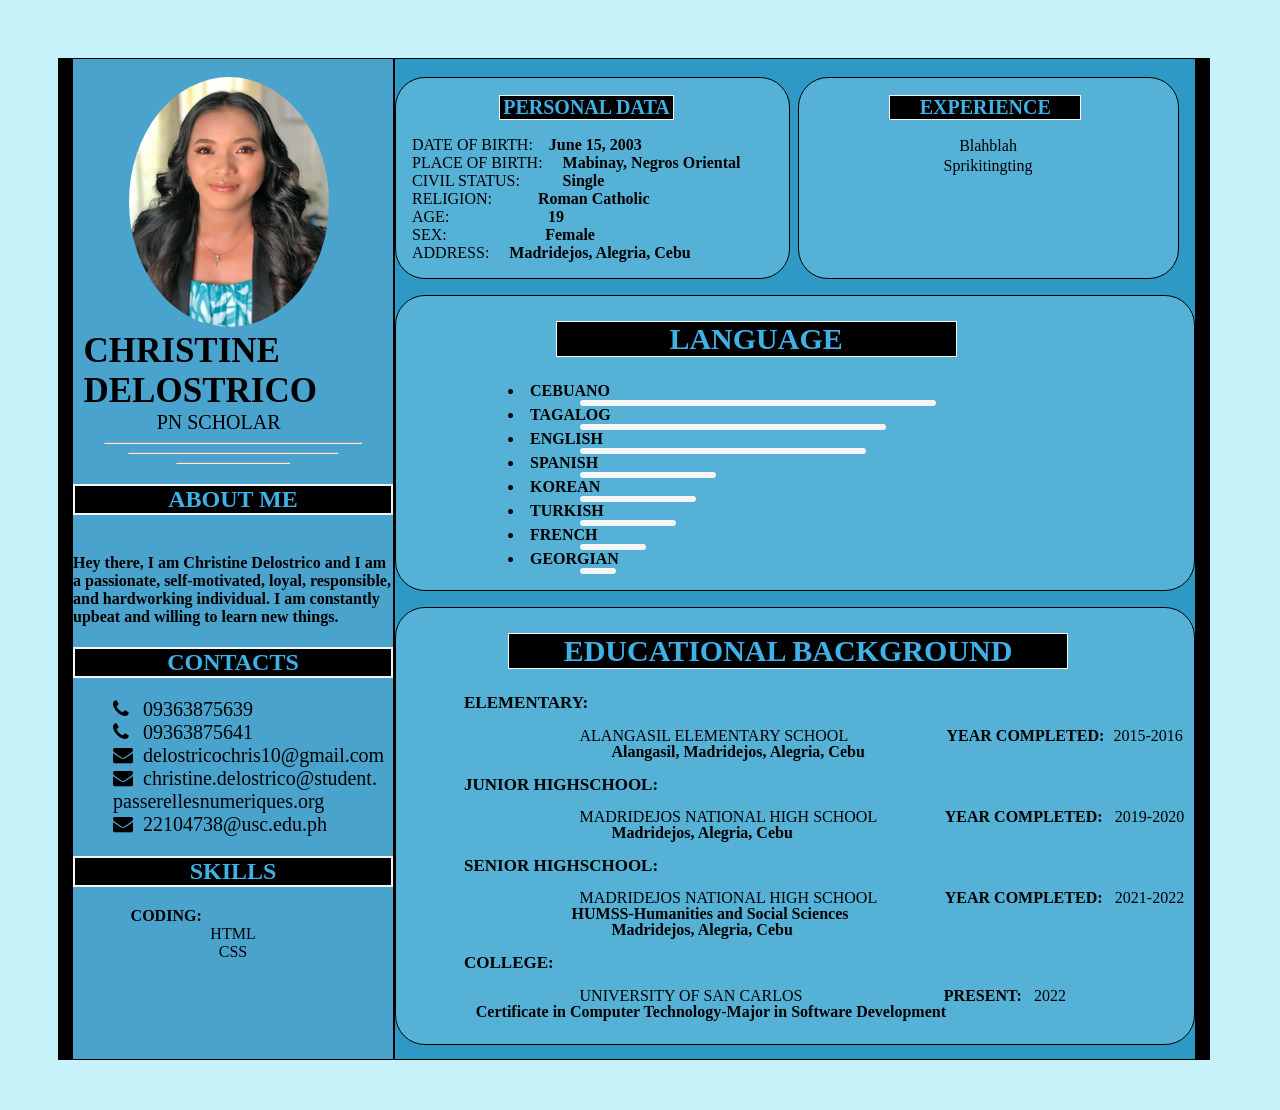
==== index.html @ 6842a39e "updated the index.html" ====
<!DOCTYPE html> 
<html lang="en">
<head>
    <meta charset="UTF-8">
    <meta http-equiv="X-UA-Compatible" content="IE=edge">
    <meta name="viewport" content="width=device-width, initial-scale=1.0">
    <link rel="stylesheet" href="style.css">
    <link rel="stylesheet" href="https://cdnjs.cloudflare.com/ajax/libs/font-awesome/4.7.0/css/font-awesome.min.css">
    <title>Curriculum Vitae</title>
</head>
<body>
    <br>
    <div class="container">
        <br>
        <div class="personal">
            <img src="DelostricoChristine.jpg" style="width: 200px; border-radius: 50%; height: 250px; margin-left: 3.5em;
            ">
            <ul>  
                <li><h1 style="font-size: 35px; margin-left: 0.3em;">CHRISTINE DELOSTRICO</li></h1> 
                <li style="text-align: center; margin-right:9%; font-size:20px;">PN SCHOLAR</li>    
            </ul>
            <hr style="width: 80%;">
            <hr style="width: 65%;">
            <hr style="width: 35%;">
        </div>
        <div class="contacts">
            <div class="profile">
                <h2 style="text-align:center; background-color:black; color: rgb(63, 177, 230);border: solid 2px whitesmoke;">ABOUT ME</h2>
                <h4 style="text-indent:50px;"><br>Hey there, I am Christine Delostrico and I am a passionate, self-motivated, loyal, responsible, and hardworking individual.
                   I am constantly upbeat and willing to learn new things. </h4>
            </div>
            <h2 style=" text-align:center;background-color: black; color: rgb(63, 177, 230);border: solid 2px whitesmoke;">CONTACTS</h2>
            <ul>
                <li><i class="fa fa-phone" aria-hidden="true" style="height: 20px; width:20px;"></i><span style="margin-left: 0.5em;">09363875639</span></li>
                <li><i class="fa fa-phone" aria-hidden="true" style="height: 20px; width:20px;"></i><span style="margin-left: 0.5em;">09363875641</span></li>
                <li><i class="fa fa-envelope" aria-hidden="true"style="height: 20px; width:20px;"></i><span style="margin-left: 0.5em;">delostricochris10@gmail.com</span></li>
                <li><i class="fa fa-envelope" aria-hidden="true"style="height: 20px; width:20px;"></i><span style="margin-left: 0.5em;">christine.delostrico@student.</span><br>passerellesnumeriques.org</li>
                <li><i class="fa fa-envelope" aria-hidden="true"style="height: 20px; width:20px;"></i><span style="margin-left: 0.5em;">22104738@usc.edu.ph</span></li>
            </ul>
        </div>
        <div class="skills">
            <h2 style="text-align:center; background-color:black; color: rgb(63, 177, 230);border: solid 2px whitesmoke;">SKILLS</h2>
            <ul>
                <li><h4 style="margin-left: 18%;">CODING:</h4></li>
                <li style="text-align:center;">HTML</li>
                <li style="text-align:center;">CSS</li>
            </ul>
        </div>
    </div>
    <div class="container2">
        <br>
        <div class="container3">
            <div class="data" style="background-color: #60b8dbcb;border: solid 1px black; padding-bottom: 2%; border-radius: 30px; padding-right: 3em;">
                <h2 style=" font-size:20px; border:solid 1px whitesmoke; width:50%; background-color: black;margin-left: 20%; text-align: center;
                margin-left: 30%; color: rgb(63, 177, 230)" >PERSONAL DATA</h2>
                <li>DATE OF BIRTH:<span><b>June 15, 2003</b></span></li>
                <li>PLACE OF BIRTH:<span><b> Mabinay, Negros Oriental</b></span></li>
                <li>CIVIL STATUS:<span style="margin-left: 13%;"><b>Single</b></span></li>
                <li>RELIGION:<span style="margin-left:14%;"><b>Roman Catholic</b></span></li> 
                <li>AGE:<span style="margin-left: 30%;"><b>19</b></span></li>
                <li>SEX:<span style="margin-left:30%;"><b>Female</b></span></li>
                <li>ADDRESS:<span><b> Madridejos, Alegria, Cebu</b></span></li>
            </div>
            <div class="experience"style="background-color: #60b8dbcb;border; border:solid 1px black;">
                <h2 style=" font-size:20px; border:solid 1px whitesmoke; width:50%; background-color: black;margin-left: 20%; text-align: center;color: rgb(63, 177, 230);
                margin-left: 24%;" >EXPERIENCE</h2>
                <li>Blahblah</li>
                <li>Sprikitingting</li>
            </div>
        </div>
        <div class="language" style="border: solid 1px black; padding-bottom: 2%; margin-top: 1em; border-radius: 30px; background-color: #60b8dbcb;">
            <h2 style=" border:solid 1px whitesmoke; width:50%;text-align: center; font-size:30px; background-color: black; margin-left: 20%; color:rgb(63, 177, 230);">LANGUAGE</h2>
            <li> <b>CEBUANO</b></li>
            <div class="percent" style="width: 350px; border:solid 3px whitesmoke; margin-left: 23%; border-radius: 30px;"></div>
            <li><b>TAGALOG</b></li>
            <div class="percent" style="width: 300px; border:solid 3px whitesmoke; margin-left: 23%; border-radius: 30px;"></div>
            <li><b>ENGLISH</b></li>
            <div class="percent" style="width: 280px; border:solid 3px whitesmoke; margin-left: 23%; border-radius: 30px;"></div>
            <li><b>SPANISH</b></li>
            <div class="percent" style="width: 130px; border:solid 3px whitesmoke; margin-left: 23%; border-radius: 30px;"></div>
            <li><b>KOREAN</b></li>
            <div class="percent" style="width: 110px; border:solid 3px whitesmoke; margin-left: 23%; border-radius: 30px;"></div>
            <li><b>TURKISH</b></li>
            <div class="percent" style="width: 90px; border:solid 3px whitesmoke; margin-left: 23%; border-radius: 30px;"></div>
            <li><b>FRENCH</b></li>
            <div class="percent" style="width: 60px; border:solid 3px whitesmoke; margin-left: 23%; border-radius: 30px;"></div>
            <li><b>GEORGIAN</b></li>
            <div class="percent" style="width: 30px; border:solid 3px whitesmoke; margin-left: 23%; border-radius: 30px;"></div>
        </div>
        <div class="education" style="background-color: #60b8dbcb;border: solid 1px black; padding-bottom: 2%; margin-top: 1em; border-radius: 30px;">
            <h2 style="border:solid 1px whitesmoke; width:70%; text-align: center; margin-left: 14%; font-size:30px; background-color: black;color: rgb(63, 177, 230);">EDUCATIONAL BACKGROUND</h2>
            <h4>ELEMENTARY:</h4>
                <p>ALANGASIL ELEMENTARY SCHOOL<span style="margin-left:16%;"><b>YEAR COMPLETED:</b><span style="margin-left: 1.5%;">2015-2016</span></span></span></p>
                <p style="margin-left: 27%;"><b>Alangasil, Madridejos, Alegria, Cebu</b></p>
            <h4> JUNIOR HIGHSCHOOL:</h4>
                <p>MADRIDEJOS NATIONAL HIGH SCHOOL<span style="margin-left: 11%;"><b>YEAR COMPLETED:</b><span style="margin-left: 2%;">2019-2020</span></p>
                <p style="margin-left:27%;"><b>Madridejos, Alegria, Cebu</b></p>
            <h4>SENIOR HIGHSCHOOL:</h4>
                <p>MADRIDEJOS NATIONAL HIGH SCHOOL<span style="margin-left: 11%;"><b>YEAR COMPLETED:</b><span style="margin-left: 2%;">2021-2022</span></p>
                <p style="margin-left: 22%;"><b>HUMSS-Humanities and Social Sciences</b></p>
                <p style="margin-left: 27%;"><b>Madridejos, Alegria, Cebu</b></p>
            <h4>COLLEGE:</h4>
                <p>UNIVERSITY OF SAN CARLOS<span style="margin-left: 23%;"><b>PRESENT:</b><span style="margin-left: 2%;">2022</span></p>
                <p style="margin-left: 10%"><b>Certificate in Computer Technology-Major in Software Development</b></p>
        </div>
    </div>
</body>
</html>
---- style.css ----
.container{
    border: solid 1px black;
    width: 320px;
    border-left-width: 15px;
    background-color: #49a3cc;
    height: 1000px;
}
.container2{
    border: solid 1px;
    width: 800px;
    box-shadow: 0 0 0 #2e99c4;
    background-color: #2e99c4;
    border-right-width: 15px;
}
body{
    display: inline-flex;
    background-color: #11caeb3b;
    margin-bottom: 0;
    padding: 50px;
}
.data span{
    margin-left: 1em;
}
.data li{
    margin-left:1em;
    list-style:none;
}
.language li{
    margin-left: 7em;
}
.contacts li{
    list-style:none;
    font-size: 20px;
}
.personal ul {
    margin: 0;
    padding: 0;
    list-style: none;
}
.personal ul li h1{
    margin: 0;
    padding: 0;
}
.education h4 {
    margin-left: 4em;
    color: black;
    font-size: 17px;
}
.education p{
    margin-left: 23%;
    line-height: 0px; 
}
.skills ul{
    list-style: none;
    margin: 0;
    padding: 0;
}
.skills ul li h4{
    margin: 0;
    padding: 0;
}
.container3{
    display: inline-flex;
}
.experience{
    border:solid 1px rgb(107, 20, 119);
    width: 379px;
    margin-left: 0.5em;
    border-radius: 30px;
}
.experience li{
    line-height: 20px;
    text-align: center;
    list-style: none;
}
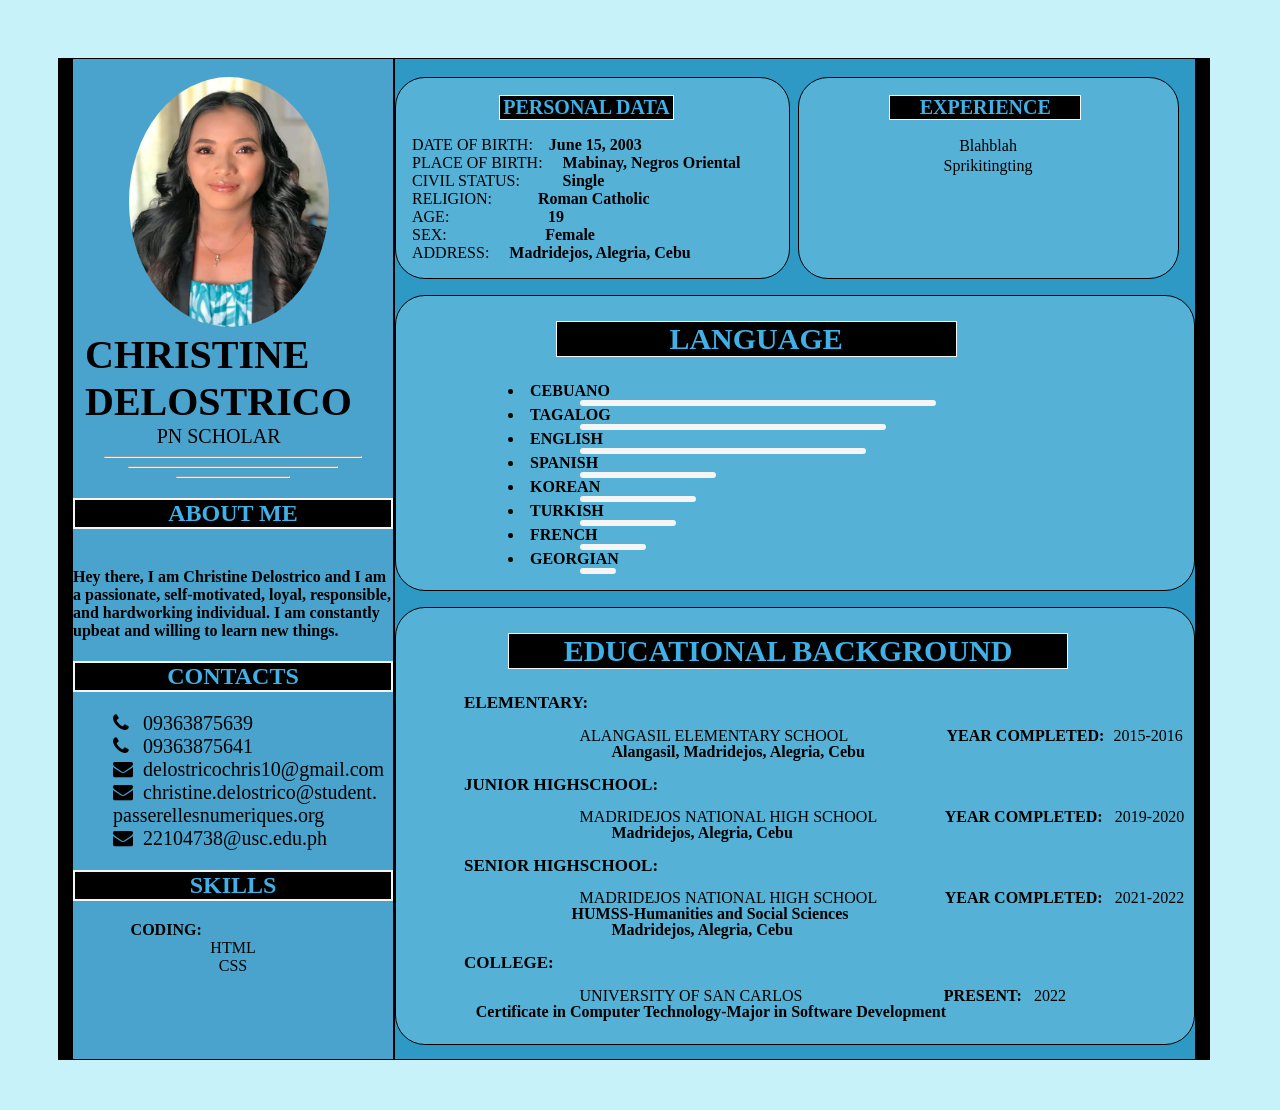
==== commit e8e85528: "updated the index.html" ====
--- a/index.html
+++ b/index.html
@@ -16,7 +16,7 @@
             <img src="DelostricoChristine.jpg" style="width: 200px; border-radius: 50%; height: 250px; margin-left: 3.5em;
             ">
             <ul>  
-                <li><h1 style="font-size: 35px; margin-left: 0.3em;">CHRISTINE DELOSTRICO</li></h1> 
+                <li><h1 style="font-size: 40px; margin-left: 0.3em;">CHRISTINE DELOSTRICO</li></h1> 
                 <li style="text-align: center; margin-right:9%; font-size:20px;">PN SCHOLAR</li>    
             </ul>
             <hr style="width: 80%;">
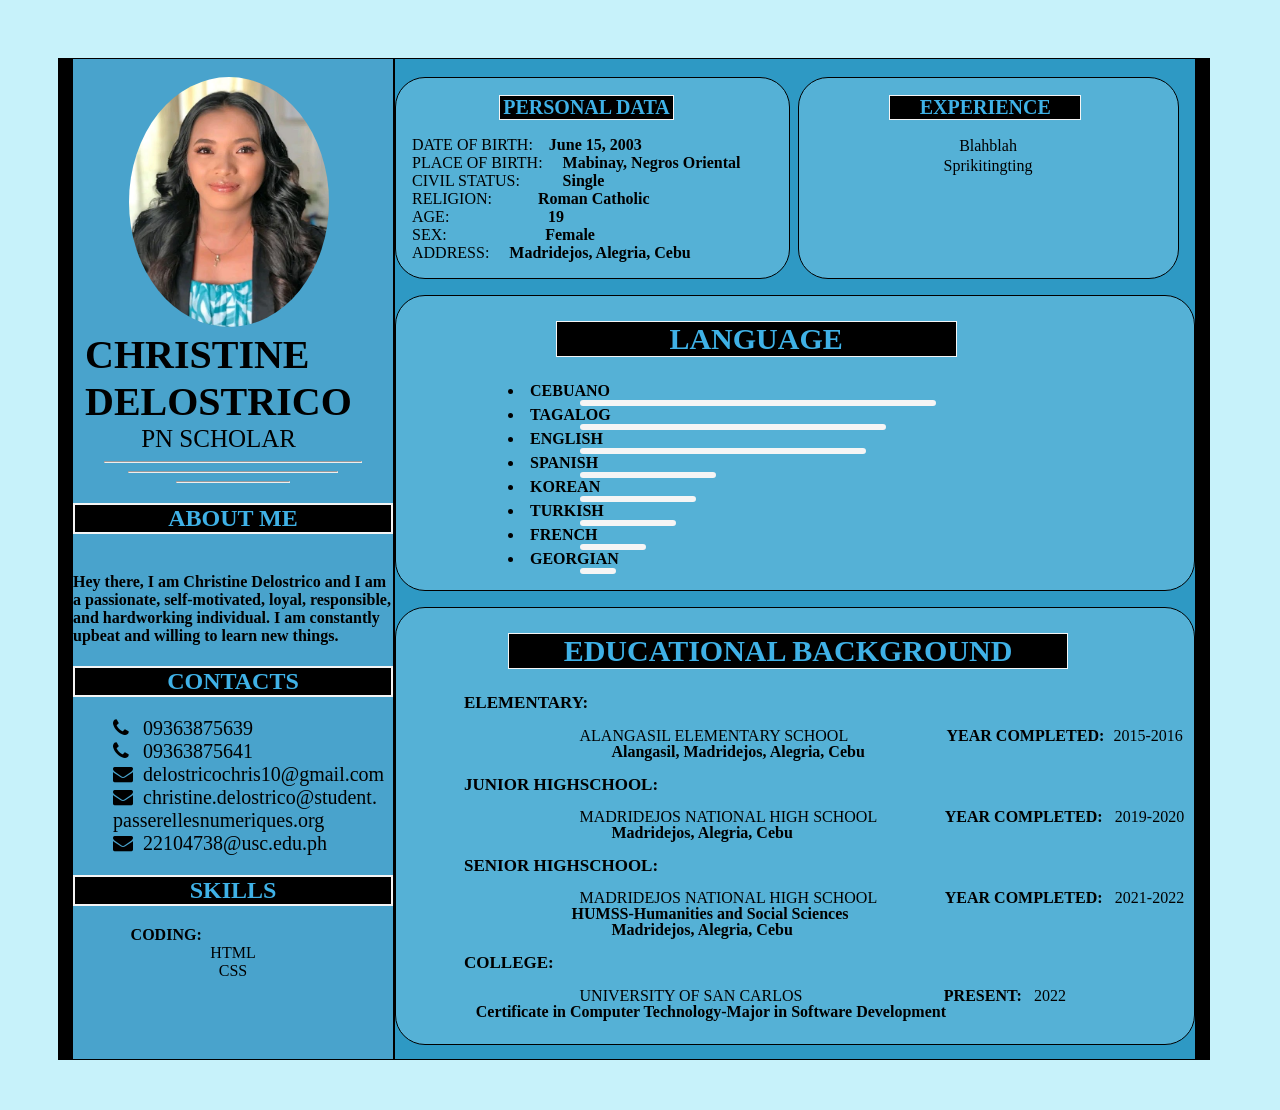
==== commit 6153d01a: "updated the index.html" ====
--- a/index.html
+++ b/index.html
@@ -17,7 +17,7 @@
             ">
             <ul>  
                 <li><h1 style="font-size: 40px; margin-left: 0.3em;">CHRISTINE DELOSTRICO</li></h1> 
-                <li style="text-align: center; margin-right:9%; font-size:20px;">PN SCHOLAR</li>    
+                <li style="text-align: center; margin-right:9%; font-size:25px;">PN SCHOLAR</li>    
             </ul>
             <hr style="width: 80%;">
             <hr style="width: 65%;">
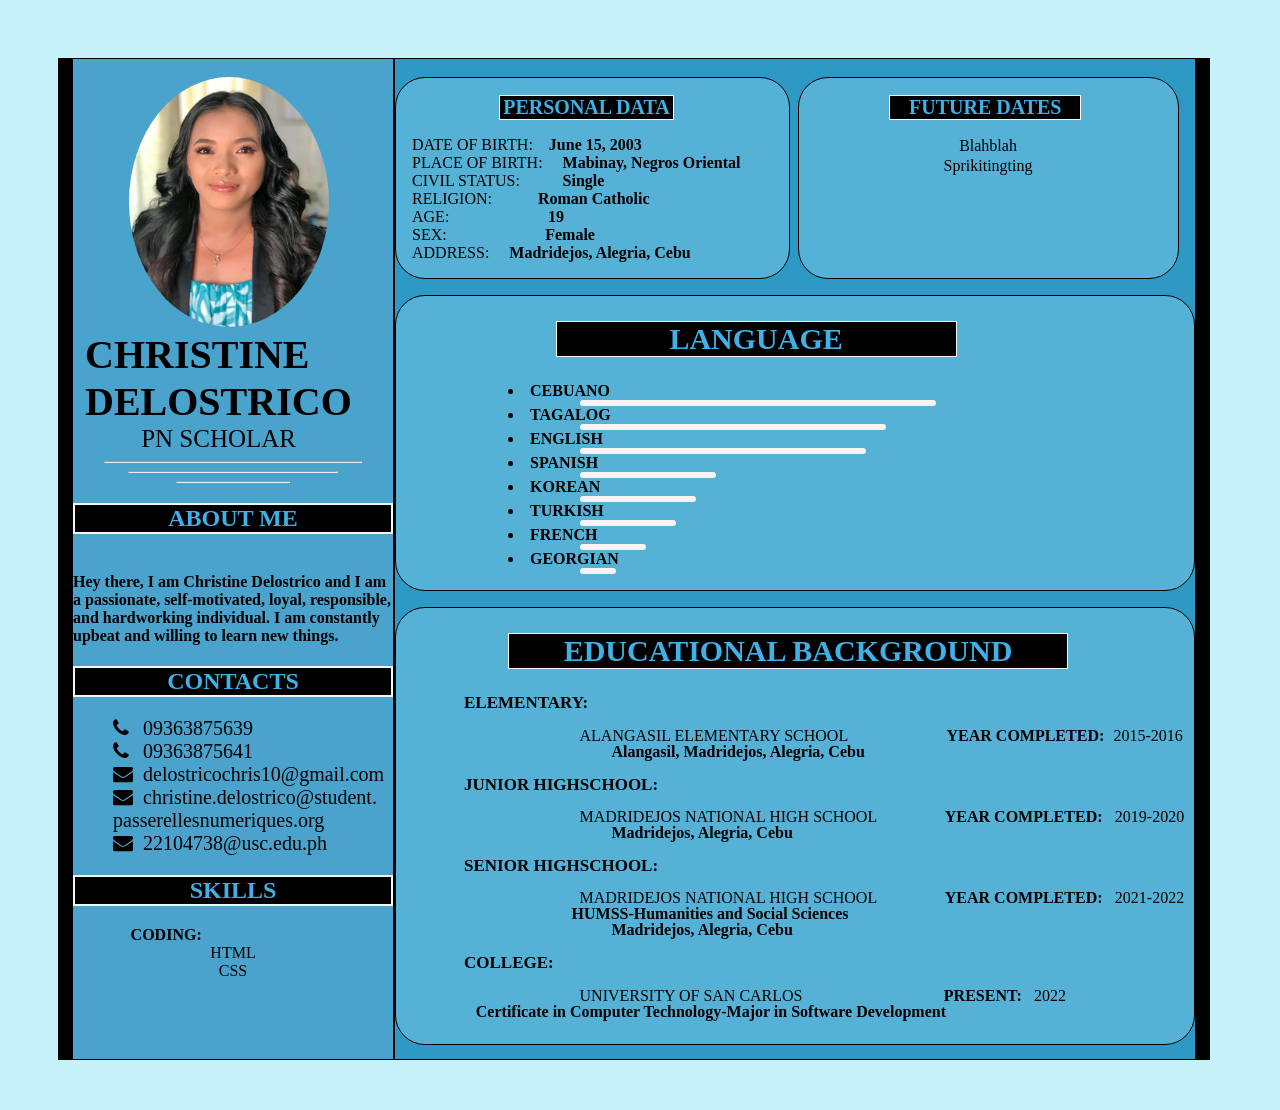
==== commit 354d1a3f: "updated the index.html" ====
--- a/index.html
+++ b/index.html
@@ -63,7 +63,7 @@
             </div>
             <div class="experience"style="background-color: #60b8dbcb;border; border:solid 1px black;">
                 <h2 style=" font-size:20px; border:solid 1px whitesmoke; width:50%; background-color: black;margin-left: 20%; text-align: center;color: rgb(63, 177, 230);
-                margin-left: 24%;" >EXPERIENCE</h2>
+                margin-left: 24%;" >FUTURE DATES</h2>
                 <li>Blahblah</li>
                 <li>Sprikitingting</li>
             </div>
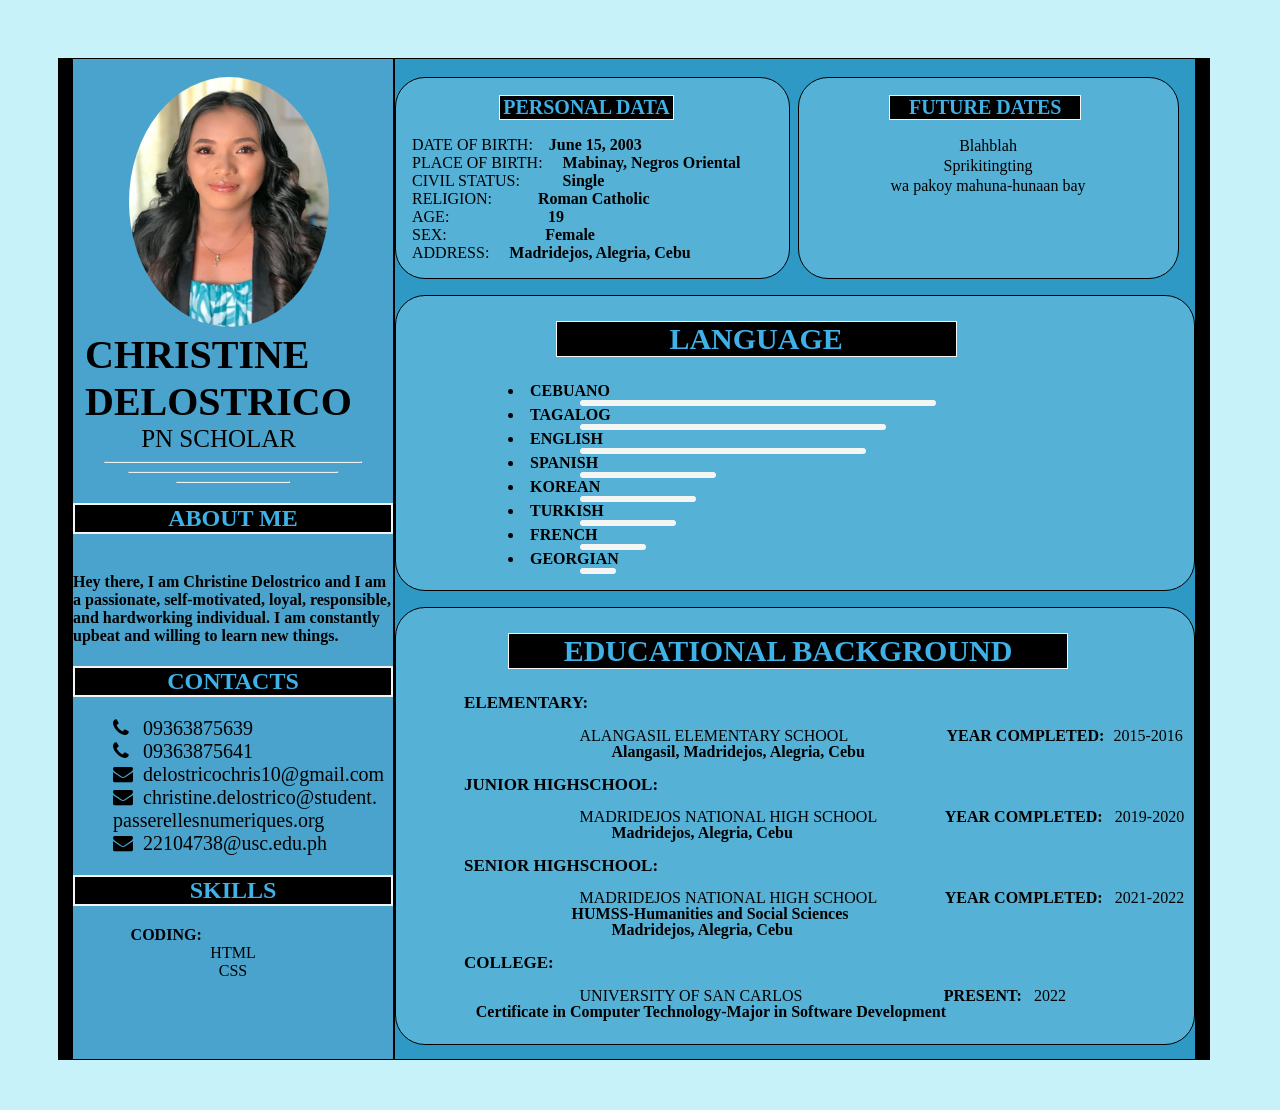
==== commit 8904bf21: "updated the index.html" ====
--- a/index.html
+++ b/index.html
@@ -66,6 +66,7 @@
                 margin-left: 24%;" >FUTURE DATES</h2>
                 <li>Blahblah</li>
                 <li>Sprikitingting</li>
+                <li>wa pakoy mahuna-hunaan bay</li>
             </div>
         </div>
         <div class="language" style="border: solid 1px black; padding-bottom: 2%; margin-top: 1em; border-radius: 30px; background-color: #60b8dbcb;">
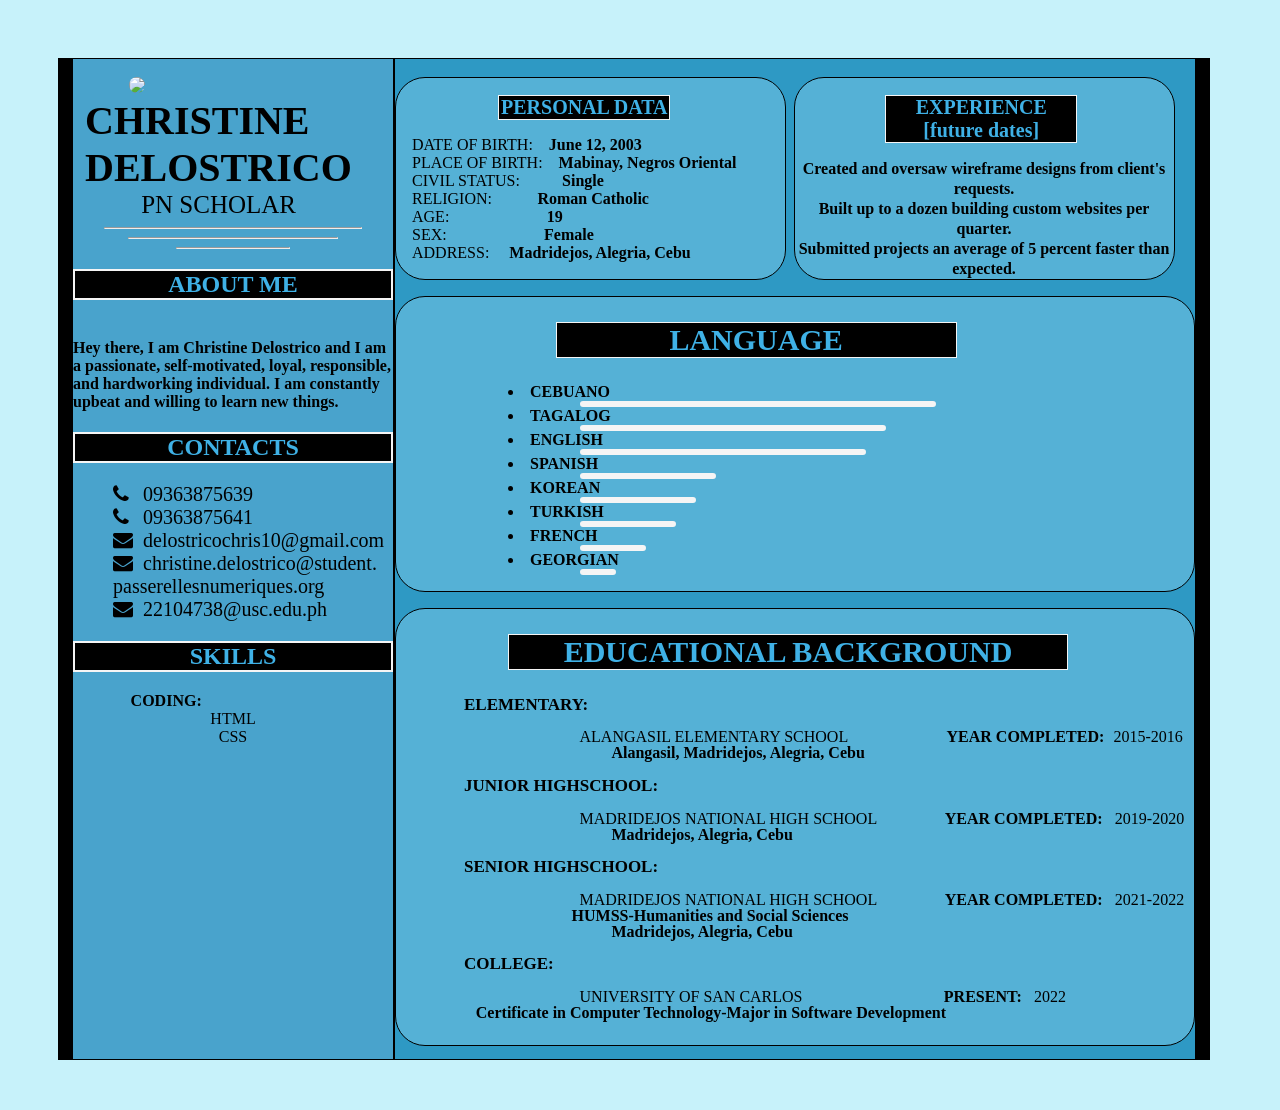
==== commit f52ea8fe: "updated the index.html" ====
--- a/index.html
+++ b/index.html
@@ -13,7 +13,7 @@
     <div class="container">
         <br>
         <div class="personal">
-            <img src="DelostricoChristine.jpg" style="width: 200px; border-radius: 50%; height: 250px; margin-left: 3.5em;
+            <img src="../images/DelostricoChristine.jpg" style="width: 200px; border-radius: 50%; height: 250SSpx; margin-left: 3.5em;
             ">
             <ul>  
                 <li><h1 style="font-size: 40px; margin-left: 0.3em;">CHRISTINE DELOSTRICO</li></h1> 
@@ -53,8 +53,8 @@
             <div class="data" style="background-color: #60b8dbcb;border: solid 1px black; padding-bottom: 2%; border-radius: 30px; padding-right: 3em;">
                 <h2 style=" font-size:20px; border:solid 1px whitesmoke; width:50%; background-color: black;margin-left: 20%; text-align: center;
                 margin-left: 30%; color: rgb(63, 177, 230)" >PERSONAL DATA</h2>
-                <li>DATE OF BIRTH:<span><b>June 15, 2003</b></span></li>
-                <li>PLACE OF BIRTH:<span><b> Mabinay, Negros Oriental</b></span></li>
+                <li>DATE OF BIRTH:<span><b>June 12, 2003</b></span></li>
+                <li>PLACE OF BIRTH:<span><b>Mabinay, Negros Oriental</b></span></li>
                 <li>CIVIL STATUS:<span style="margin-left: 13%;"><b>Single</b></span></li>
                 <li>RELIGION:<span style="margin-left:14%;"><b>Roman Catholic</b></span></li> 
                 <li>AGE:<span style="margin-left: 30%;"><b>19</b></span></li>
@@ -63,10 +63,13 @@
             </div>
             <div class="experience"style="background-color: #60b8dbcb;border; border:solid 1px black;">
                 <h2 style=" font-size:20px; border:solid 1px whitesmoke; width:50%; background-color: black;margin-left: 20%; text-align: center;color: rgb(63, 177, 230);
-                margin-left: 24%;" >FUTURE DATES</h2>
-                <li>Blahblah</li>
-                <li>Sprikitingting</li>
-                <li>wa pakoy mahuna-hunaan bay</li>
+                margin-left: 24%;" >EXPERIENCE [future dates]</h2>
+                <li><b>Created and oversaw wireframe designs from client's requests.
+                </b></li>
+                <li><b>Built up to a dozen building custom websites per quarter.
+                </b></li>
+                <li><b>Submitted projects an average of 5 percent faster than expected.
+                </b></li>
             </div>
         </div>
         <div class="language" style="border: solid 1px black; padding-bottom: 2%; margin-top: 1em; border-radius: 30px; background-color: #60b8dbcb;">
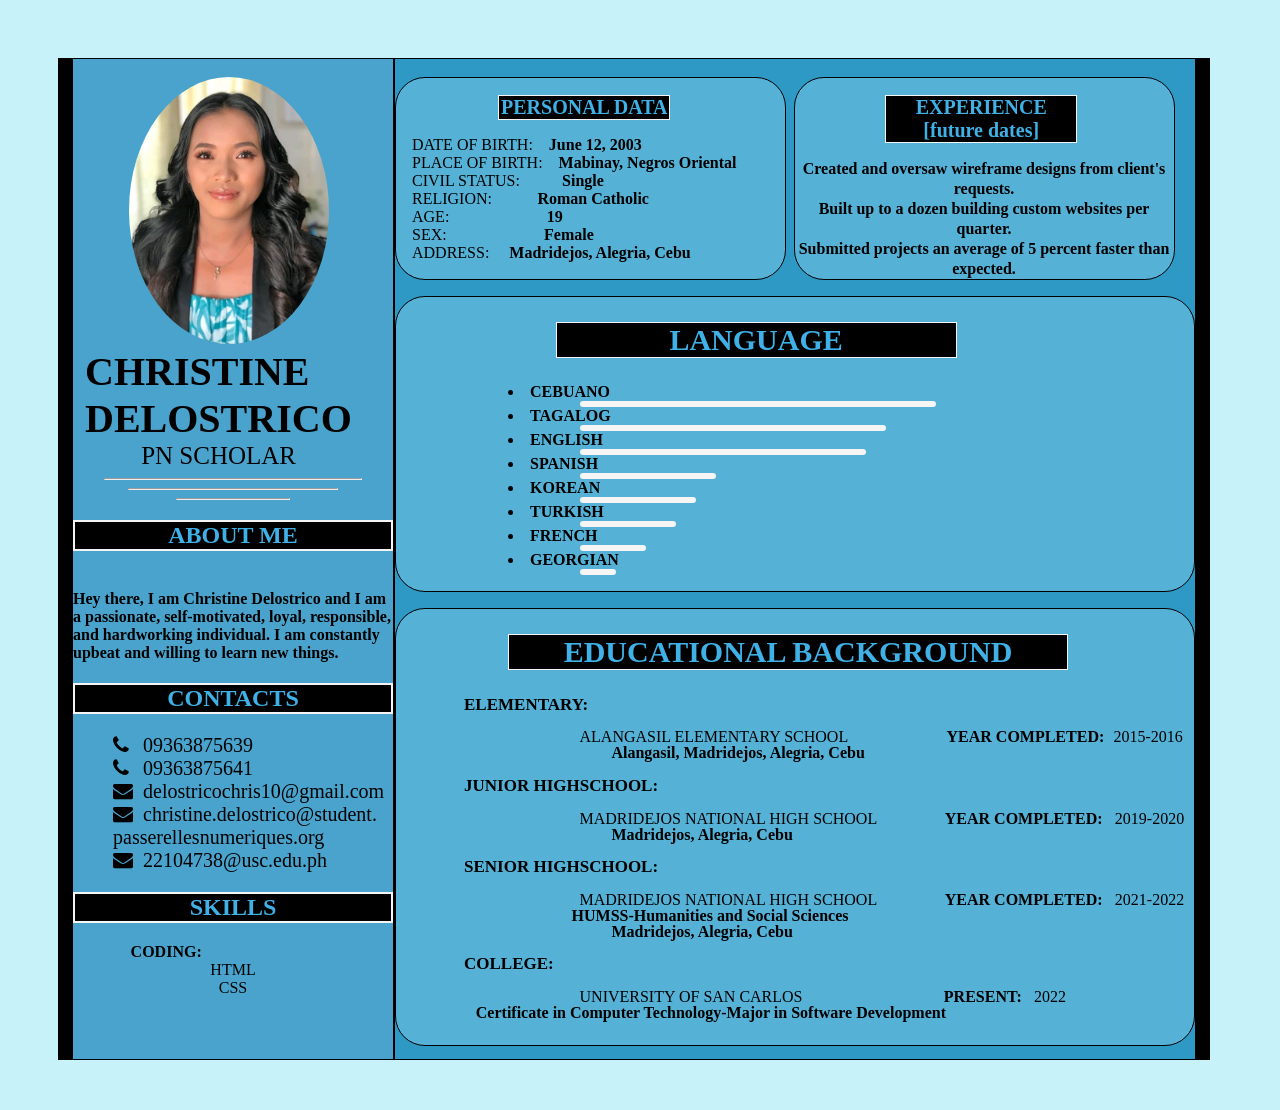
==== commit 6a0b3cfe: "UPDATED THE INDEX.HTML" ====
--- a/index.html
+++ b/index.html
@@ -13,7 +13,7 @@
     <div class="container">
         <br>
         <div class="personal">
-            <img src="../images/DelostricoChristine.jpg" style="width: 200px; border-radius: 50%; height: 250SSpx; margin-left: 3.5em;
+            <img src="DelostricoChristine.jpg" style="width: 200px; border-radius: 50%; height: 250SSpx; margin-left: 3.5em;
             ">
             <ul>  
                 <li><h1 style="font-size: 40px; margin-left: 0.3em;">CHRISTINE DELOSTRICO</li></h1> 
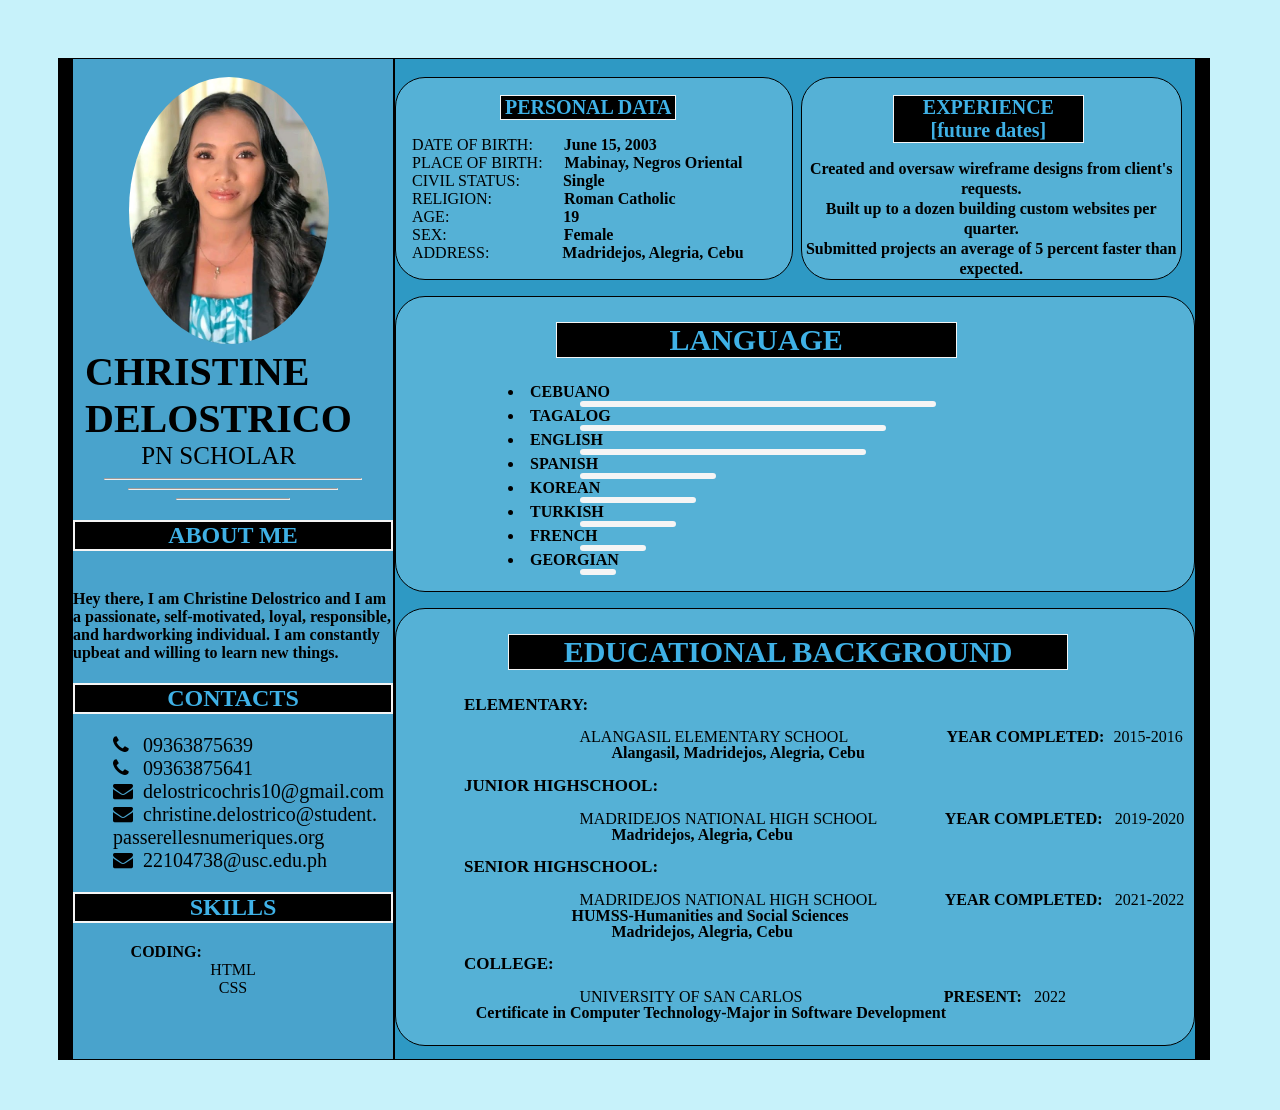
==== commit d93a49c1: "updated the index.html" ====
--- a/index.html
+++ b/index.html
@@ -53,13 +53,13 @@
             <div class="data" style="background-color: #60b8dbcb;border: solid 1px black; padding-bottom: 2%; border-radius: 30px; padding-right: 3em;">
                 <h2 style=" font-size:20px; border:solid 1px whitesmoke; width:50%; background-color: black;margin-left: 20%; text-align: center;
                 margin-left: 30%; color: rgb(63, 177, 230)" >PERSONAL DATA</h2>
-                <li>DATE OF BIRTH:<span><b>June 12, 2003</b></span></li>
-                <li>PLACE OF BIRTH:<span><b>Mabinay, Negros Oriental</b></span></li>
-                <li>CIVIL STATUS:<span style="margin-left: 13%;"><b>Single</b></span></li>
-                <li>RELIGION:<span style="margin-left:14%;"><b>Roman Catholic</b></span></li> 
-                <li>AGE:<span style="margin-left: 30%;"><b>19</b></span></li>
-                <li>SEX:<span style="margin-left:30%;"><b>Female</b></span></li>
-                <li>ADDRESS:<span><b> Madridejos, Alegria, Cebu</b></span></li>
+                <li>DATE OF BIRTH:<span style="margin-left: 31px"><b>June 15, 2003</b></span></li>
+                <li>PLACE OF BIRTH:<span style="margin-left: 22px;"><b>Mabinay, Negros Oriental</b></span></li>
+                <li>CIVIL STATUS:<span style="margin-left: 43px;"><b>Single</b></span></li>
+                <li>RELIGION:<span style="margin-left:72px;"><b>Roman Catholic</b></span></li> 
+                <li>AGE:<span style="margin-left: 114px;"><b>19</b></span></li>
+                <li>SEX:<span style="margin-left: 117px;"><b>Female</b></span></li>
+                <li>ADDRESS:<span style="margin-left: 73px;"><b>Madridejos, Alegria, Cebu</b></span></li>
             </div>
             <div class="experience"style="background-color: #60b8dbcb;border; border:solid 1px black;">
                 <h2 style=" font-size:20px; border:solid 1px whitesmoke; width:50%; background-color: black;margin-left: 20%; text-align: center;color: rgb(63, 177, 230);
